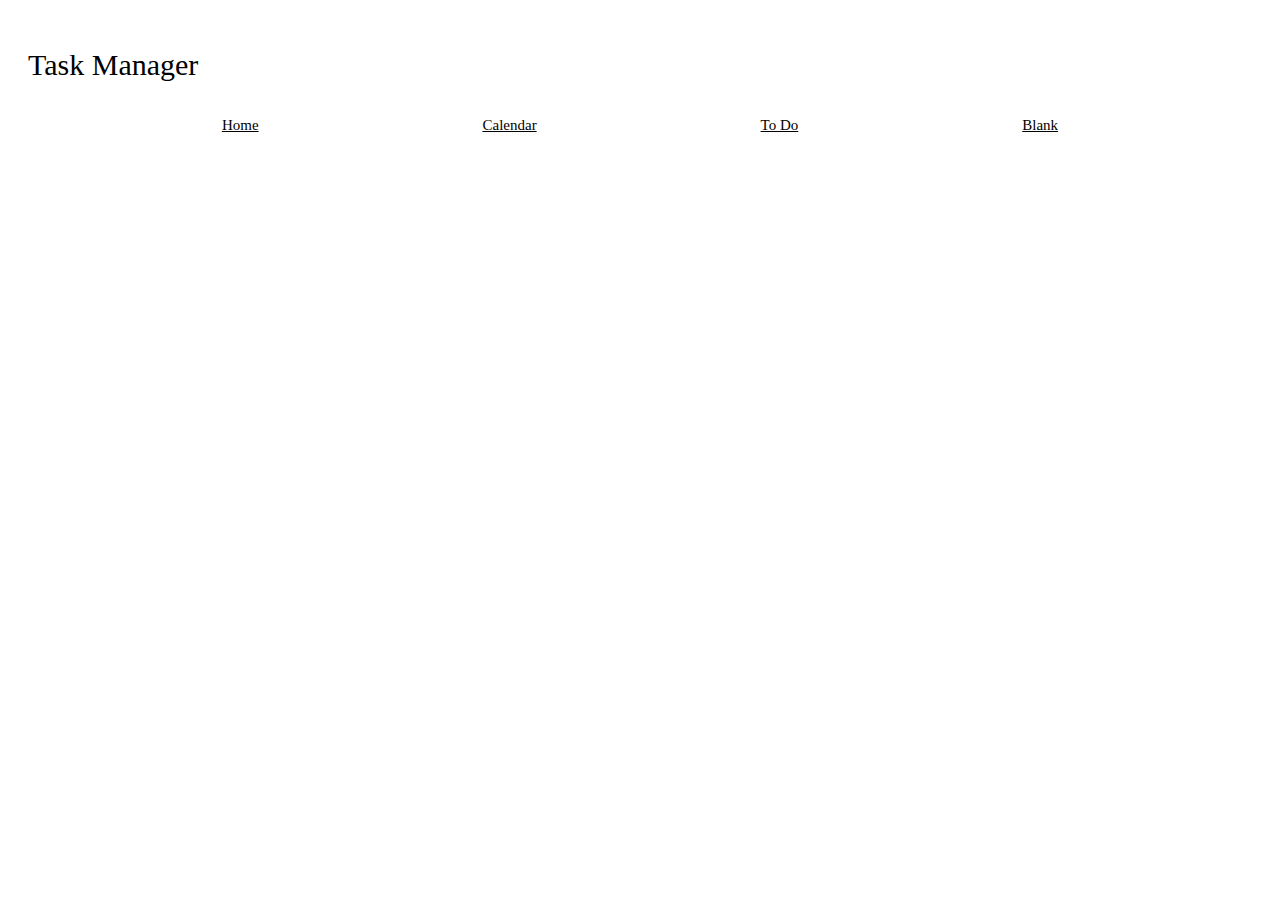
==== index.html @ 5d484dc6 "Add files via upload" ====
<!DOCTYPE html>
<html lang="en">
  <head>
    <meta charset="UTF-8" />
    <meta http-equiv="X-UA-Compatible" content="IE=edge" />
    <meta name="viewport" content="width=device-width, initial-scale=1.0" />
    <title>College Applications Task Manager</title>
    <link rel="stylesheet" href="styles.css" />
  </head>
  <body>
    <div class="task-manager">
      <!-- page content starts -->
<div class="page-content">
  <div class="header">Task Manager</div>
  <!-- contnet categories starts -->
  <div class="content-categories">
    <div class="label-wrapper">
      <input class="nav-item" name="nav" type="radio" id="opt-1" />
      <a class="category" href="index.html">Home</a>
    </div>
    <div class="label-wrapper">
      <input class="nav-item" name="nav" type="radio" id="opt-2" checked />
      <a class="category" href="calendar.html">Calendar</a>
    </div>
    <div class="label-wrapper">
      <input class="nav-item" name="nav" type="radio" id="opt-3" />
      <a class="category" href="todo.html">To Do</a>
    </div>
    <div class="label-wrapper">
      <input class="nav-item" name="nav" type="radio" id="opt-4" />
      <a class="category" href="#blank">Blank</a>
    </div>
  </div>
  <!--  -->
    </div>
  </body>
</html>
---- styles.css ----
.page-content {
    font-family: "Lucida Console";
    display: flex;
    flex-direction: column;
    flex: 1;
    padding: 10px 20px 0 20px;
  }
  .page-content .header {
    font-size: 30px;
    color: var(--main-color);
    margin-top: 30px;
  }
  .content-categories {
    font-size: 15px;
    display: flex;
    justify-content: space-evenly;
    width: 100%;
    padding:35px 0;
  }
  .nav-item {
    display: none;
  }
  .label-wrapper a.category {
    font-weight: 500;
    color: var(--secondary-color);
    transition: 0.4s ease-in;
    padding: 20px 30px;
    cursor: pointer;
  }
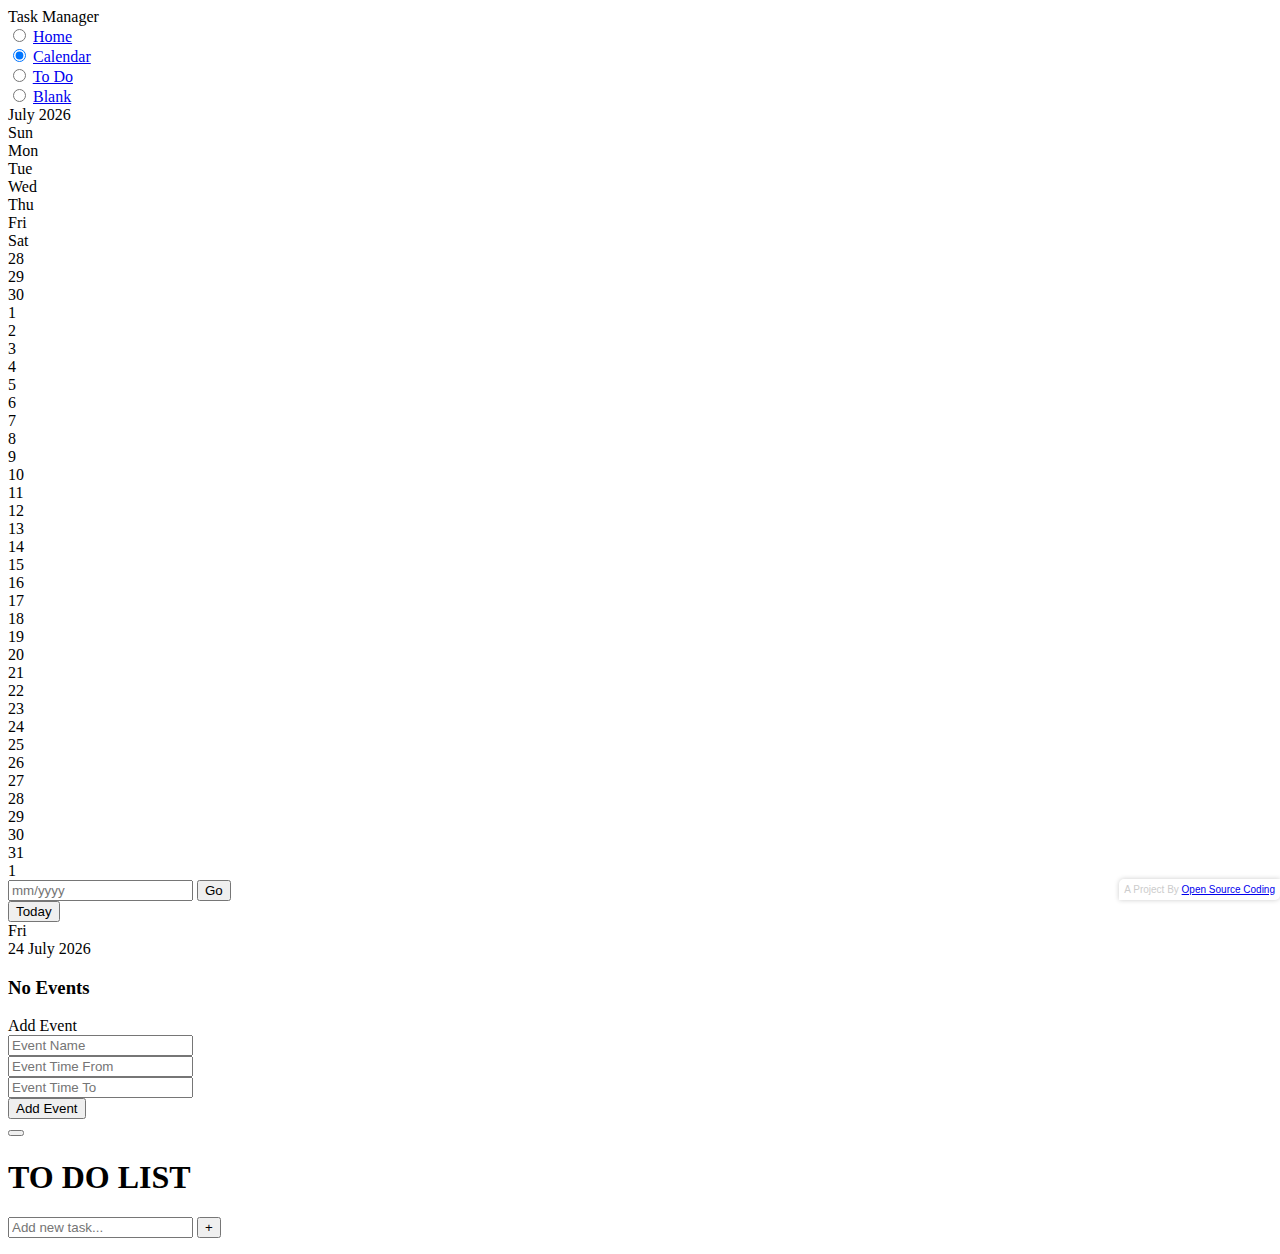
==== commit 9c162504: "Update index.html" ====
--- a/index.html
+++ b/index.html
@@ -1,37 +1,126 @@
 <!DOCTYPE html>
 <html lang="en">
-  <head>
+
+<head>
     <meta charset="UTF-8" />
     <meta http-equiv="X-UA-Compatible" content="IE=edge" />
     <meta name="viewport" content="width=device-width, initial-scale=1.0" />
-    <title>College Applications Task Manager</title>
-    <link rel="stylesheet" href="styles.css" />
-  </head>
-  <body>
+    <meta name="description"
+        content="Stay organized with our user-friendly Calendar featuring events, reminders, and a customizable interface. Built with HTML, CSS, and JavaScript. Start scheduling today!" />
+    <meta name="keywords" content="calendar, events, reminders, javascript, html, css, open source coding" />
+    <link rel="stylesheet" href="https://cdnjs.cloudflare.com/ajax/libs/font-awesome/6.2.0/css/all.min.css"
+        integrity="sha512-xh6O/CkQoPOWDdYTDqeRdPCVd1SpvCA9XXcUnZS2FmJNp1coAFzvtCN9BmamE+4aHK8yyUHUSCcJHgXloTyT2A=="
+        crossorigin="anonymous" referrerpolicy="no-referrer" />
+    <title>Home</title>
+</head>
+
+<body>
+    <link rel="stylesheet" href="stylecIndex.css" />
     <div class="task-manager">
-      <!-- page content starts -->
-<div class="page-content">
-  <div class="header">Task Manager</div>
-  <!-- contnet categories starts -->
-  <div class="content-categories">
-    <div class="label-wrapper">
-      <input class="nav-item" name="nav" type="radio" id="opt-1" />
-      <a class="category" href="index.html">Home</a>
-    </div>
-    <div class="label-wrapper">
-      <input class="nav-item" name="nav" type="radio" id="opt-2" checked />
-      <a class="category" href="calendar.html">Calendar</a>
-    </div>
-    <div class="label-wrapper">
-      <input class="nav-item" name="nav" type="radio" id="opt-3" />
-      <a class="category" href="todo.html">To Do</a>
-    </div>
-    <div class="label-wrapper">
-      <input class="nav-item" name="nav" type="radio" id="opt-4" />
-      <a class="category" href="#blank">Blank</a>
-    </div>
-  </div>
-  <!--  -->
-    </div>
-  </body>
-</html>+        <!-- page content starts -->
+        <div class="page-content">
+            <div class="header">Task Manager</div>
+            <!-- contnet categories starts -->
+            <div class="content-categories">
+                <div class="label-wrapper">
+                    <input class="nav-item" name="nav" type="radio" id="opt-1" />
+                    <a class="category" href="index.html">Home</a>
+                </div>
+                <div class="label-wrapper">
+                    <input class="nav-item" name="nav" type="radio" id="opt-2" checked />
+                    <a class="category" href="calendar.html">Calendar</a>
+                </div>
+                <div class="label-wrapper">
+                    <input class="nav-item" name="nav" type="radio" id="opt-3" />
+                    <a class="category" href="todo.html">To Do</a>
+                </div>
+                <div class="label-wrapper">
+                    <input class="nav-item" name="nav" type="radio" id="opt-4" />
+                    <a class="category" href="#blank">Blank</a>
+                </div>
+            </div>
+            <!--  -->
+        </div>
+        <div class="containera">
+            <div class="left">
+                <div class="calendar">
+                    <div class="month">
+                        <i class="fas fa-angle-left prev"></i>
+                        <div class="date">december 2015</div>
+                        <i class="fas fa-angle-right next"></i>
+                    </div>
+                    <div class="weekdays">
+                        <div>Sun</div>
+                        <div>Mon</div>
+                        <div>Tue</div>
+                        <div>Wed</div>
+                        <div>Thu</div>
+                        <div>Fri</div>
+                        <div>Sat</div>
+                    </div>
+                    <div class="days"></div>
+                    <div class="goto-today">
+                        <div class="goto">
+                            <input type="text" placeholder="mm/yyyy" class="date-input" />
+                            <button class="goto-btn">Go</button>
+                        </div>
+                        <button class="today-btn">Today</button>
+                    </div>
+                </div>
+            </div>
+            <div class="right">
+                <div class="today-date">
+                    <div class="event-day">wed</div>
+                    <div class="event-date">12th december 2022</div>
+                </div>
+                <div class="events"></div>
+                <div class="add-event-wrapper">
+                    <div class="add-event-header">
+                        <div class="title">Add Event</div>
+                        <i class="fas fa-times close"></i>
+                    </div>
+                    <div class="add-event-body">
+                        <div class="add-event-input">
+                            <input type="text" placeholder="Event Name" class="event-name" />
+                        </div>
+                        <div class="add-event-input">
+                            <input
+                type="text"
+                placeholder="Event Time From"
+                class="event-time-from"
+              />
+                        </div>
+                        <div class="add-event-input">
+                            <input
+                type="text"
+                placeholder="Event Time To"
+                class="event-time-to"
+              />
+                        </div>
+                    </div>
+                    <div class="add-event-footer">
+                        <button class="add-event-btn">Add Event</button>
+                    </div>
+                </div>
+            </div>
+            <button class="add-event">
+        <i class="fas fa-plus"></i>
+      </button>
+        </div>
+        <script src="script.js"></script>
+
+        <link rel="stylesheet" href="style_todoIndex.css" />
+        <div class="containerb">
+            <div class="app">
+                <h1>TO DO LIST</h1>
+                <form>
+                    <input type="text" placeholder="Add new task...">
+                    <button type="submit">&plus;</button>
+                </form>
+                <ul></ul>
+            </div>
+        </div>
+        <script src="todo.js"></script>
+</body>
+
+</html>
